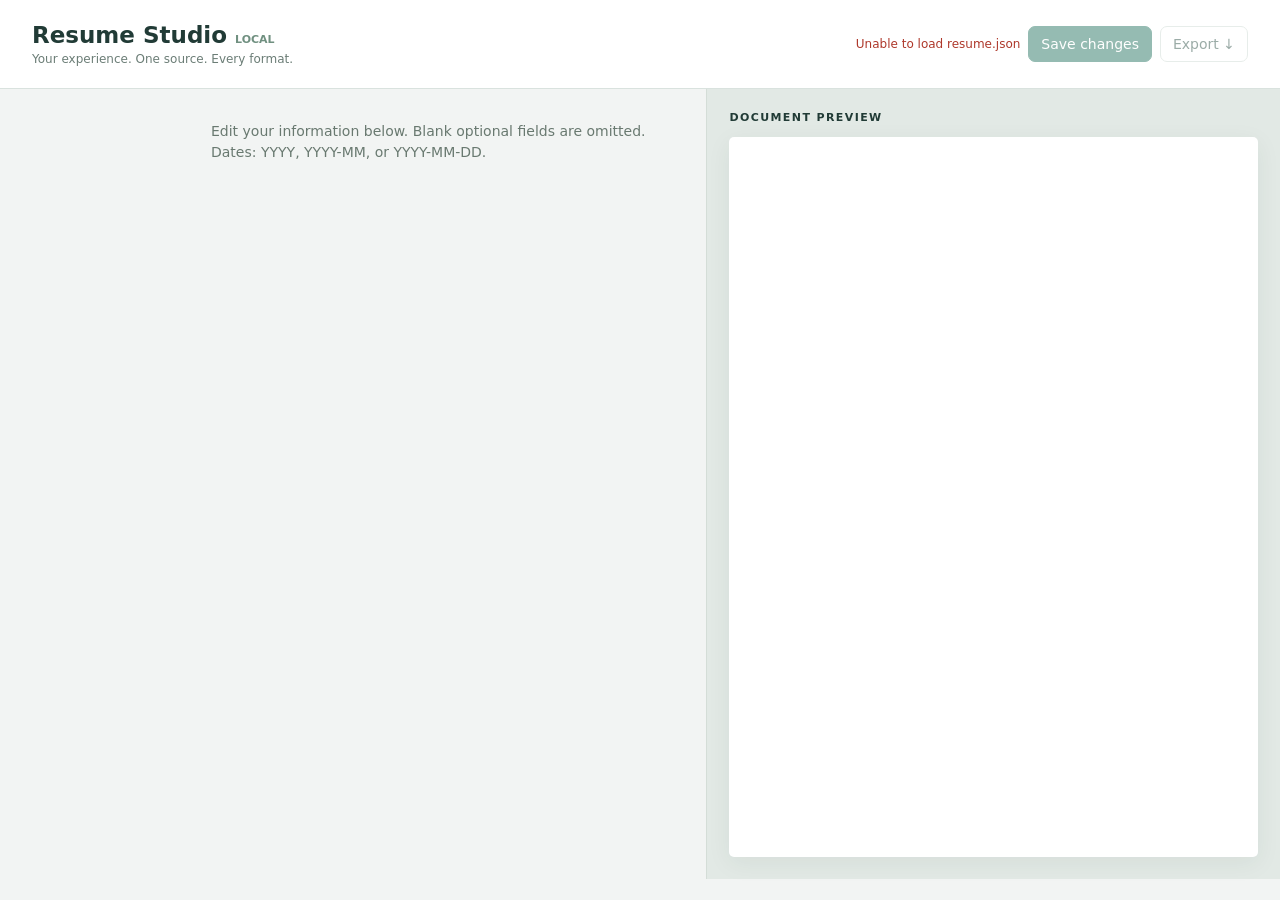
==== resume-editor/index.html @ b7e9c4d5 "gg" ====
<!doctype html><html lang="en"><head><meta charset="utf-8"><meta name="viewport" content="width=device-width, initial-scale=1"><title>Resume Studio</title><style>
*{box-sizing:border-box}body{margin:0;background:#f2f4f3;color:#213b36;font:14px system-ui,sans-serif}header{padding:22px 32px;background:#fff;border-bottom:1px solid #d9e2de;display:flex;align-items:center;gap:20px;flex-wrap:wrap}h1{font-size:23px;margin:0}header p{margin:4px 0 0;color:#6b7d76;font-size:12px}.actions{margin-left:auto;display:flex;gap:8px;align-items:center;flex-wrap:wrap}button,select{font:inherit;border:1px solid #cbd8d1;border-radius:7px;background:white;color:#24483e;padding:9px 12px;cursor:pointer}button:hover{background:#e8f2ed}button.primary{background:#176b56;color:#fff;border-color:#176b56}button:disabled{opacity:.45;cursor:default}main{display:grid;grid-template-columns:185px minmax(340px,1fr) minmax(360px,1.1fr);height:calc(100vh - 110px)}nav{padding:23px 12px;overflow:auto}nav button{display:block;width:100%;text-align:left;margin-bottom:5px;border:0;background:transparent}nav button.active{background:#dcebe3;font-weight:650}#editPane{padding:26px;overflow:auto}h2{margin:0 0 6px;font-size:22px}.hint{color:#697970;margin:0 0 23px;line-height:1.5}.field{display:block;margin-bottom:13px}.field>span{display:block;font-size:12px;font-weight:600;margin-bottom:5px;color:#587166}input,textarea{width:100%;border:1px solid #ccd8d1;border-radius:6px;background:white;padding:10px;font:14px/1.5 system-ui;color:#233c32}textarea{min-height:90px;resize:vertical}input:focus,textarea:focus{outline:2px solid #64a58f}fieldset{border:1px solid #d6e0da;border-radius:10px;background:#fff;padding:17px;margin:16px 0}legend{padding:0 7px;font-weight:600}.row{display:flex;gap:6px;justify-content:flex-end;margin-bottom:10px}.row button{padding:5px 9px;font-size:12px}.preview{padding:22px;background:#e2e9e5;border-left:1px solid #d4ddd7;display:flex;flex-direction:column;min-height:0}.preview p{font-size:11px;letter-spacing:1.4px;margin:0 0 13px;font-weight:600}iframe{width:100%;flex:1;border:0;background:white;border-radius:5px;box-shadow:0 6px 25px #213b3610}#status{font-size:12px;color:#49695b;min-width:90px}#status.error{color:#ae382b}#raw{min-height:60vh;font-family:monospace}#exportMenu{position:absolute;right:30px;top:85px;padding:10px;background:white;box-shadow:0 8px 30px #173c3030;border-radius:10px;z-index:2}#exportMenu button{display:block;width:190px;text-align:left;margin:4px}#exportMenu[hidden]{display:none}@media(max-width:1050px){main{grid-template-columns:155px 1fr}.preview{grid-column:1/-1;height:800px}main{height:auto}#editPane{max-height:80vh}}@media(max-width:550px){main{display:block}nav{display:flex;overflow:auto;padding:10px}nav button{white-space:nowrap;width:auto}header{padding:18px}.actions{margin:0}#editPane{padding:18px}}
</style></head><body><header><div><h1>Resume Studio <span style="font-size:11px;color:#709080">LOCAL</span></h1><p>Your experience. One source. Every format.</p></div><div class="actions"><span id="status" role="status">Loading…</span><button id="save" class="primary" disabled>Save changes</button><button id="export" disabled aria-expanded="false">Export ↓</button></div><div id="exportMenu" hidden><button data-format="json">JSON · editable data</button><button data-format="md">Markdown · plain document</button><button data-format="html">HTML · printable document</button><button data-format="pdf">PDF · ready to share</button></div></header><main><nav id="nav" aria-label="Resume sections"></nav><section id="editPane"><h2 id="sectionTitle"></h2><p class="hint">Edit your information below. Blank optional fields are omitted. Dates: YYYY, YYYY-MM, or YYYY-MM-DD.</p><div id="fields"></div></section><section class="preview"><p>DOCUMENT PREVIEW</p><iframe id="preview" title="Resume preview" sandbox=""></iframe></section></main><script>
const schemas={basics:{name:'',label:'',email:'',phone:'',url:'',summary:'',location:{address:'',postalCode:'',city:'',region:'',countryCode:''},profiles:[{network:'',username:'',url:''}]},work:{name:'',position:'',location:'',url:'',startDate:'',endDate:'',summary:'',highlights:['']},education:{institution:'',studyType:'',area:'',startDate:'',endDate:'',score:'',url:'',courses:['']},skills:{name:'',level:'',keywords:['']},projects:{name:'',description:'',startDate:'',endDate:'',url:'',highlights:[''],keywords:[''],roles:[''],entity:'',type:''},volunteer:{organization:'',position:'',startDate:'',endDate:'',summary:'',url:'',highlights:['']},certificates:{name:'',issuer:'',date:'',url:''},awards:{title:'',awarder:'',date:'',summary:''},publications:{name:'',publisher:'',releaseDate:'',url:'',summary:''},languages:{language:'',fluency:''},interests:{name:'',keywords:['']},references:{name:'',reference:''}};
let data,revision,section='basics',dirty=false,timer,previewVersion=0,rawInvalid=false;
const $=id=>document.getElementById(id), title=k=>k.replace(/([a-z])([A-Z])/g,'$1 $2').replace(/^./,c=>c.toUpperCase());
function status(s,error=false){$('status').textContent=s;$('status').className=error?'error':''}
function changed(){dirty=true;status('Unsaved changes');clearTimeout(timer);timer=setTimeout(preview,250)}
async function post(path){const r=await fetch('/api/'+path,{method:'POST',headers:{'Content-Type':'application/json'},body:JSON.stringify({data:clean(data)||{},revision})});if(!r.ok)throw Error((await r.json()).error||'Request failed');return r}
async function preview(){const version=++previewVersion;try{const r=await post('preview');const content=await r.text();if(version===previewVersion)$('preview').srcdoc=content}catch(e){status(e.message,true)}}
function button(text,fn){const b=document.createElement('button');b.textContent=text;b.onclick=fn;return b}
function render(){const nav=$('nav');nav.replaceChildren();for(const key of [...Object.keys(schemas),'raw']){const b=button(key==='raw'?'Advanced JSON':title(key),()=>{if(rawInvalid){status('Fix JSON before switching sections',true);return}section=key;render()});b.className=section===key?'active':'';nav.append(b)}$('sectionTitle').textContent=section==='raw'?'Advanced JSON':title(section);const fields=$('fields');fields.replaceChildren();if(section==='raw'){const hint=document.createElement('p');hint.textContent='Edit any field, including custom properties. Valid JSON is applied to the draft immediately.';fields.append(hint);const t=document.createElement('textarea');t.id='raw';t.setAttribute('aria-label','Full resume JSON');t.value=JSON.stringify(data,null,2);t.oninput=()=>{try{const v=JSON.parse(t.value);if(!v||Array.isArray(v)||typeof v!=='object')throw Error('Use a JSON object');data=v;rawInvalid=false;$('save').disabled=false;$('export').disabled=false;changed()}catch(e){rawInvalid=true;$('save').disabled=true;$('export').disabled=true;status('Invalid JSON: '+e.message,true)}};fields.append(t);return}if(section==='basics'){data.basics??={};objectFields(fields,data.basics,schemas.basics)}else{data[section]??=[];arrayFields(fields,data[section],schemas[section],title(section))}}
function objectFields(parent,obj,schema){for(const key of new Set([...Object.keys(schema||{}),...Object.keys(obj)])){const value=obj[key],template=schema?.[key];if(Array.isArray(value)||Array.isArray(template)){const f=document.createElement('fieldset'),l=document.createElement('legend');l.textContent=title(key);f.append(l);obj[key]??=[];arrayFields(f,obj[key],template?.[0]??'',title(key));parent.append(f)}else if((value&&typeof value==='object')||(template&&typeof template==='object')){const f=document.createElement('fieldset'),l=document.createElement('legend');l.textContent=title(key);f.append(l);obj[key]??={};objectFields(f,obj[key],template||{});parent.append(f)}else{const label=document.createElement('label');label.className='field';const name=document.createElement('span');name.textContent=title(key);const input=document.createElement(['summary','description','reference'].includes(key)?'textarea':'input');input.value=value??'';input.oninput=()=>{if(input.value==='')delete obj[key];else obj[key]=typeof value==='number'?Number(input.value):typeof value==='boolean'?input.value==='true':input.value;changed()};label.append(name,input);parent.append(label)}}}
function arrayFields(parent,arr,template,label){arr.forEach((value,i)=>{const card=document.createElement('fieldset');const legend=document.createElement('legend');legend.textContent=typeof value==='object'?(value.name||value.position||value.institution||`${label} ${i+1}`):`${label} ${i+1}`;card.append(legend);const row=document.createElement('div');row.className='row';const up=button('↑',()=>{[arr[i-1],arr[i]]=[arr[i],arr[i-1]];changed();render()});up.disabled=i===0;up.setAttribute('aria-label','Move item up');const down=button('↓',()=>{[arr[i+1],arr[i]]=[arr[i],arr[i+1]];changed();render()});down.disabled=i===arr.length-1;down.setAttribute('aria-label','Move item down');row.append(up,down,button('Remove',()=>{if(confirm('Remove this item?')){arr.splice(i,1);changed();render()}}));card.append(row);if(value&&typeof value==='object')objectFields(card,value,typeof template==='object'?template:{});else{const t=document.createElement('textarea');t.setAttribute('aria-label',`${label} ${i+1}`);t.value=value;t.oninput=()=>{arr[i]=t.value;changed()};card.append(t)}parent.append(card)});parent.append(button('+ Add '+label.toLowerCase(),()=>{arr.push(typeof template==='object'?{}:'');changed();render()}))}
// Remove form scaffolding without discarding unknown fields or meaningful false/zero values.
function clean(v){if(Array.isArray(v))return v.map(clean).filter(x=>x!==undefined);if(v&&typeof v==='object'){const out={};for(const[k,x]of Object.entries(v)){const c=clean(x);if(c!==undefined)out[k]=c}return Object.keys(out).length?out:undefined}return v===''?undefined:v}
$('save').onclick=async()=>{try{$('save').disabled=true;const r=await post('save');revision=(await r.json()).revision;dirty=false;status('Saved · backup created')}catch(e){status(e.message,true)}finally{$('save').disabled=false}};
$('export').onclick=()=>{const menu=$('exportMenu');menu.hidden=!menu.hidden;$('export').setAttribute('aria-expanded',String(!menu.hidden))};
document.querySelectorAll('[data-format]').forEach(b=>b.onclick=async()=>{try{const r=await post('export/'+b.dataset.format);const url=URL.createObjectURL(await r.blob());const a=document.createElement('a');a.href=url;a.download='resume.'+b.dataset.format;a.click();setTimeout(()=>URL.revokeObjectURL(url),10000);$('exportMenu').hidden=true;$('export').setAttribute('aria-expanded','false');status('Exported '+b.dataset.format.toUpperCase()+(dirty?' · unsaved draft':''))}catch(e){status(e.message,true)}});
window.addEventListener('beforeunload',e=>{if(dirty||rawInvalid){e.preventDefault();e.returnValue=''}});
fetch('/api/resume').then(r=>{if(!r.ok)throw Error('Unable to load resume.json');return r.json()}).then(v=>{data=v.data;revision=v.revision;render();preview();status('All changes saved');$('save').disabled=false;$('export').disabled=false}).catch(e=>status(e.message,true));
</script></body></html>
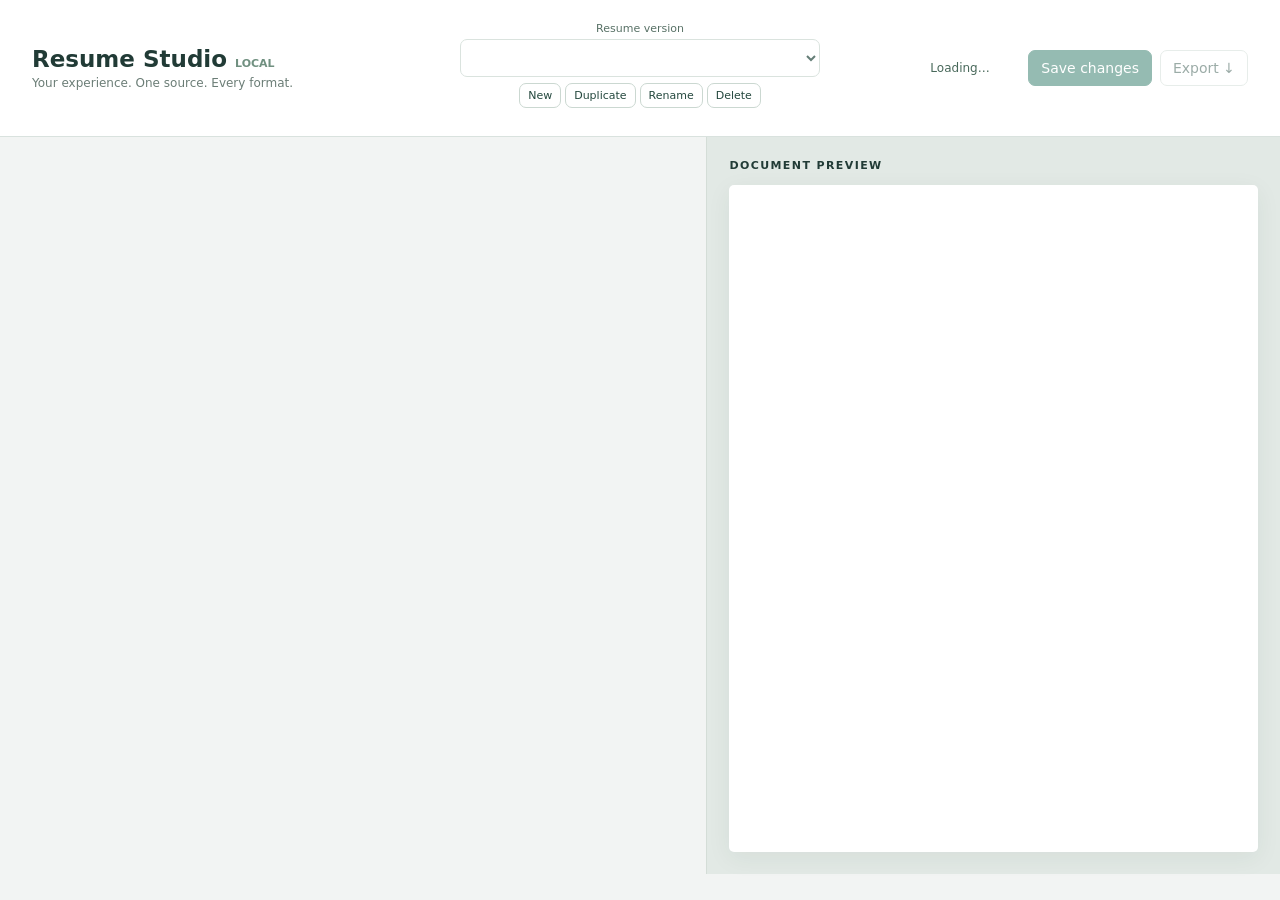
==== commit c4011371: "checkpoint" ====
--- a/resume-editor/index.html
+++ b/resume-editor/index.html
@@ -1,22 +1,5 @@
 <!doctype html><html lang="en"><head><meta charset="utf-8"><meta name="viewport" content="width=device-width, initial-scale=1"><title>Resume Studio</title><style>
 *{box-sizing:border-box}body{margin:0;background:#f2f4f3;color:#213b36;font:14px system-ui,sans-serif}header{padding:22px 32px;background:#fff;border-bottom:1px solid #d9e2de;display:flex;align-items:center;gap:20px;flex-wrap:wrap}h1{font-size:23px;margin:0}header p{margin:4px 0 0;color:#6b7d76;font-size:12px}.actions{margin-left:auto;display:flex;gap:8px;align-items:center;flex-wrap:wrap}button,select{font:inherit;border:1px solid #cbd8d1;border-radius:7px;background:white;color:#24483e;padding:9px 12px;cursor:pointer}button:hover{background:#e8f2ed}button.primary{background:#176b56;color:#fff;border-color:#176b56}button:disabled{opacity:.45;cursor:default}main{display:grid;grid-template-columns:185px minmax(340px,1fr) minmax(360px,1.1fr);height:calc(100vh - 110px)}nav{padding:23px 12px;overflow:auto}nav button{display:block;width:100%;text-align:left;margin-bottom:5px;border:0;background:transparent}nav button.active{background:#dcebe3;font-weight:650}#editPane{padding:26px;overflow:auto}h2{margin:0 0 6px;font-size:22px}.hint{color:#697970;margin:0 0 23px;line-height:1.5}.field{display:block;margin-bottom:13px}.field>span{display:block;font-size:12px;font-weight:600;margin-bottom:5px;color:#587166}input,textarea{width:100%;border:1px solid #ccd8d1;border-radius:6px;background:white;padding:10px;font:14px/1.5 system-ui;color:#233c32}textarea{min-height:90px;resize:vertical}input:focus,textarea:focus{outline:2px solid #64a58f}fieldset{border:1px solid #d6e0da;border-radius:10px;background:#fff;padding:17px;margin:16px 0}legend{padding:0 7px;font-weight:600}.row{display:flex;gap:6px;justify-content:flex-end;margin-bottom:10px}.row button{padding:5px 9px;font-size:12px}.preview{padding:22px;background:#e2e9e5;border-left:1px solid #d4ddd7;display:flex;flex-direction:column;min-height:0}.preview p{font-size:11px;letter-spacing:1.4px;margin:0 0 13px;font-weight:600}iframe{width:100%;flex:1;border:0;background:white;border-radius:5px;box-shadow:0 6px 25px #213b3610}#status{font-size:12px;color:#49695b;min-width:90px}#status.error{color:#ae382b}#raw{min-height:60vh;font-family:monospace}#exportMenu{position:absolute;right:30px;top:85px;padding:10px;background:white;box-shadow:0 8px 30px #173c3030;border-radius:10px;z-index:2}#exportMenu button{display:block;width:190px;text-align:left;margin:4px}#exportMenu[hidden]{display:none}@media(max-width:1050px){main{grid-template-columns:155px 1fr}.preview{grid-column:1/-1;height:800px}main{height:auto}#editPane{max-height:80vh}}@media(max-width:550px){main{display:block}nav{display:flex;overflow:auto;padding:10px}nav button{white-space:nowrap;width:auto}header{padding:18px}.actions{margin:0}#editPane{padding:18px}}
-</style></head><body><header><div><h1>Resume Studio <span style="font-size:11px;color:#709080">LOCAL</span></h1><p>Your experience. One source. Every format.</p></div><div class="actions"><span id="status" role="status">Loading…</span><button id="save" class="primary" disabled>Save changes</button><button id="export" disabled aria-expanded="false">Export ↓</button></div><div id="exportMenu" hidden><button data-format="json">JSON · editable data</button><button data-format="md">Markdown · plain document</button><button data-format="html">HTML · printable document</button><button data-format="pdf">PDF · ready to share</button></div></header><main><nav id="nav" aria-label="Resume sections"></nav><section id="editPane"><h2 id="sectionTitle"></h2><p class="hint">Edit your information below. Blank optional fields are omitted. Dates: YYYY, YYYY-MM, or YYYY-MM-DD.</p><div id="fields"></div></section><section class="preview"><p>DOCUMENT PREVIEW</p><iframe id="preview" title="Resume preview" sandbox=""></iframe></section></main><script>
-const schemas={basics:{name:'',label:'',email:'',phone:'',url:'',summary:'',location:{address:'',postalCode:'',city:'',region:'',countryCode:''},profiles:[{network:'',username:'',url:''}]},work:{name:'',position:'',location:'',url:'',startDate:'',endDate:'',summary:'',highlights:['']},education:{institution:'',studyType:'',area:'',startDate:'',endDate:'',score:'',url:'',courses:['']},skills:{name:'',level:'',keywords:['']},projects:{name:'',description:'',startDate:'',endDate:'',url:'',highlights:[''],keywords:[''],roles:[''],entity:'',type:''},volunteer:{organization:'',position:'',startDate:'',endDate:'',summary:'',url:'',highlights:['']},certificates:{name:'',issuer:'',date:'',url:''},awards:{title:'',awarder:'',date:'',summary:''},publications:{name:'',publisher:'',releaseDate:'',url:'',summary:''},languages:{language:'',fluency:''},interests:{name:'',keywords:['']},references:{name:'',reference:''}};
-let data,revision,section='basics',dirty=false,timer,previewVersion=0,rawInvalid=false;
-const $=id=>document.getElementById(id), title=k=>k.replace(/([a-z])([A-Z])/g,'$1 $2').replace(/^./,c=>c.toUpperCase());
-function status(s,error=false){$('status').textContent=s;$('status').className=error?'error':''}
-function changed(){dirty=true;status('Unsaved changes');clearTimeout(timer);timer=setTimeout(preview,250)}
-async function post(path){const r=await fetch('/api/'+path,{method:'POST',headers:{'Content-Type':'application/json'},body:JSON.stringify({data:clean(data)||{},revision})});if(!r.ok)throw Error((await r.json()).error||'Request failed');return r}
-async function preview(){const version=++previewVersion;try{const r=await post('preview');const content=await r.text();if(version===previewVersion)$('preview').srcdoc=content}catch(e){status(e.message,true)}}
-function button(text,fn){const b=document.createElement('button');b.textContent=text;b.onclick=fn;return b}
-function render(){const nav=$('nav');nav.replaceChildren();for(const key of [...Object.keys(schemas),'raw']){const b=button(key==='raw'?'Advanced JSON':title(key),()=>{if(rawInvalid){status('Fix JSON before switching sections',true);return}section=key;render()});b.className=section===key?'active':'';nav.append(b)}$('sectionTitle').textContent=section==='raw'?'Advanced JSON':title(section);const fields=$('fields');fields.replaceChildren();if(section==='raw'){const hint=document.createElement('p');hint.textContent='Edit any field, including custom properties. Valid JSON is applied to the draft immediately.';fields.append(hint);const t=document.createElement('textarea');t.id='raw';t.setAttribute('aria-label','Full resume JSON');t.value=JSON.stringify(data,null,2);t.oninput=()=>{try{const v=JSON.parse(t.value);if(!v||Array.isArray(v)||typeof v!=='object')throw Error('Use a JSON object');data=v;rawInvalid=false;$('save').disabled=false;$('export').disabled=false;changed()}catch(e){rawInvalid=true;$('save').disabled=true;$('export').disabled=true;status('Invalid JSON: '+e.message,true)}};fields.append(t);return}if(section==='basics'){data.basics??={};objectFields(fields,data.basics,schemas.basics)}else{data[section]??=[];arrayFields(fields,data[section],schemas[section],title(section))}}
-function objectFields(parent,obj,schema){for(const key of new Set([...Object.keys(schema||{}),...Object.keys(obj)])){const value=obj[key],template=schema?.[key];if(Array.isArray(value)||Array.isArray(template)){const f=document.createElement('fieldset'),l=document.createElement('legend');l.textContent=title(key);f.append(l);obj[key]??=[];arrayFields(f,obj[key],template?.[0]??'',title(key));parent.append(f)}else if((value&&typeof value==='object')||(template&&typeof template==='object')){const f=document.createElement('fieldset'),l=document.createElement('legend');l.textContent=title(key);f.append(l);obj[key]??={};objectFields(f,obj[key],template||{});parent.append(f)}else{const label=document.createElement('label');label.className='field';const name=document.createElement('span');name.textContent=title(key);const input=document.createElement(['summary','description','reference'].includes(key)?'textarea':'input');input.value=value??'';input.oninput=()=>{if(input.value==='')delete obj[key];else obj[key]=typeof value==='number'?Number(input.value):typeof value==='boolean'?input.value==='true':input.value;changed()};label.append(name,input);parent.append(label)}}}
-function arrayFields(parent,arr,template,label){arr.forEach((value,i)=>{const card=document.createElement('fieldset');const legend=document.createElement('legend');legend.textContent=typeof value==='object'?(value.name||value.position||value.institution||`${label} ${i+1}`):`${label} ${i+1}`;card.append(legend);const row=document.createElement('div');row.className='row';const up=button('↑',()=>{[arr[i-1],arr[i]]=[arr[i],arr[i-1]];changed();render()});up.disabled=i===0;up.setAttribute('aria-label','Move item up');const down=button('↓',()=>{[arr[i+1],arr[i]]=[arr[i],arr[i+1]];changed();render()});down.disabled=i===arr.length-1;down.setAttribute('aria-label','Move item down');row.append(up,down,button('Remove',()=>{if(confirm('Remove this item?')){arr.splice(i,1);changed();render()}}));card.append(row);if(value&&typeof value==='object')objectFields(card,value,typeof template==='object'?template:{});else{const t=document.createElement('textarea');t.setAttribute('aria-label',`${label} ${i+1}`);t.value=value;t.oninput=()=>{arr[i]=t.value;changed()};card.append(t)}parent.append(card)});parent.append(button('+ Add '+label.toLowerCase(),()=>{arr.push(typeof template==='object'?{}:'');changed();render()}))}
-// Remove form scaffolding without discarding unknown fields or meaningful false/zero values.
-function clean(v){if(Array.isArray(v))return v.map(clean).filter(x=>x!==undefined);if(v&&typeof v==='object'){const out={};for(const[k,x]of Object.entries(v)){const c=clean(x);if(c!==undefined)out[k]=c}return Object.keys(out).length?out:undefined}return v===''?undefined:v}
-$('save').onclick=async()=>{try{$('save').disabled=true;const r=await post('save');revision=(await r.json()).revision;dirty=false;status('Saved · backup created')}catch(e){status(e.message,true)}finally{$('save').disabled=false}};
-$('export').onclick=()=>{const menu=$('exportMenu');menu.hidden=!menu.hidden;$('export').setAttribute('aria-expanded',String(!menu.hidden))};
-document.querySelectorAll('[data-format]').forEach(b=>b.onclick=async()=>{try{const r=await post('export/'+b.dataset.format);const url=URL.createObjectURL(await r.blob());const a=document.createElement('a');a.href=url;a.download='resume.'+b.dataset.format;a.click();setTimeout(()=>URL.revokeObjectURL(url),10000);$('exportMenu').hidden=true;$('export').setAttribute('aria-expanded','false');status('Exported '+b.dataset.format.toUpperCase()+(dirty?' · unsaved draft':''))}catch(e){status(e.message,true)}});
-window.addEventListener('beforeunload',e=>{if(dirty||rawInvalid){e.preventDefault();e.returnValue=''}});
-fetch('/api/resume').then(r=>{if(!r.ok)throw Error('Unable to load resume.json');return r.json()}).then(v=>{data=v.data;revision=v.revision;render();preview();status('All changes saved');$('save').disabled=false;$('export').disabled=false}).catch(e=>status(e.message,true));
-</script></body></html>
+details.list-group{border:1px solid #d6e0da;border-radius:8px;background:#fff;margin:14px 0;padding:12px}details.list-group summary{cursor:pointer;font-weight:600;font-size:13px}details.list-group[open] summary{margin-bottom:12px}.compact-item{display:flex;align-items:flex-start;gap:6px;margin:8px 0}.compact-item input,.compact-item textarea{flex:1;min-width:0}.compact-item textarea{min-height:64px}.compact-item .row{flex:none;margin:0;gap:3px}.compact-item .row button{padding:8px 7px}.save-destination{font-size:12px;color:#697970;margin-top:8px}
+header{display:grid;grid-template-columns:1fr minmax(250px,360px) 1fr;gap:18px}.version-picker{text-align:center}.version-picker>label{display:block;font-size:11px;margin-bottom:4px;color:#587166}.version-picker select{width:100%}.version-actions{display:flex;justify-content:center;gap:4px;margin:6px 0}.version-actions button{font-size:11px;padding:5px 8px}.version-picker small{font-size:11px;color:#697970}.actions{justify-content:flex-end}main{height:calc(100vh - 163px)}input[type=checkbox]{width:16px;height:16px;flex:none;accent-color:#176b56;margin:0 7px 0 0;vertical-align:middle}.selection-label{display:inline-flex;align-items:center;gap:4px}.excluded{opacity:.5}.excluded .excluded{opacity:1}.field-title{display:flex;align-items:center;margin-bottom:5px;font-size:12px;font-weight:600}.field input[readonly],.field textarea[readonly],.compact-item input[readonly],.compact-item textarea[readonly]{background:#f6f8f7;color:#52695e}.section-control{margin:12px 0}.indent-label{font-size:11px;min-width:35px;color:#587166}.compact-item{flex-wrap:wrap}.compact-item>.row{flex-wrap:wrap}.compact-item>textarea,.compact-item>input:not([type=checkbox]){flex-basis:60%}dialog{border:1px solid #cbd8d1;border-radius:12px;padding:24px;max-width:440px}dialog::backdrop{background:#17352b66}dialog .choices{display:flex;gap:8px;margin-top:20px}.override-tools{display:flex;gap:6px;margin:7px 0;font-size:12px}.override-tools button{font-size:12px;padding:6px}#status{max-width:200px}#raw{width:100%}@media(max-width:1100px){header{grid-template-columns:1fr 1fr}.version-picker{grid-column:1/-1;grid-row:2}.actions{grid-column:2;grid-row:1}main{height:auto}}@media(max-width:600px){header{display:flex}.version-picker{width:100%}.actions{margin-left:auto}}
+</style></head><body><header><div><h1>Resume Studio <span style="font-size:11px;color:#709080">LOCAL</span></h1><p>Your experience. One source. Every format.</p></div><div class="version-picker"><label for="version">Resume version</label><select id="version" disabled></select><div class="version-actions"><button id="newVersion">New</button><button id="duplicateVersion">Duplicate</button><button id="renameVersion">Rename</button><button id="deleteVersion">Delete</button></div><small id="destination"></small></div><div class="actions"><span id="status" role="status">Loading…</span><button id="save" class="primary" disabled>Save changes</button><button id="export" disabled aria-expanded="false">Export ↓</button></div><div id="exportMenu" hidden><button data-format="json">JSON · editable data</button><button data-format="md">Markdown · plain document</button><button data-format="html">HTML · printable document</button><button data-format="pdf">PDF · ready to share</button></div></header><main><nav id="nav" aria-label="Resume sections"></nav><section id="editPane"><h2 id="sectionTitle"></h2><p class="hint"><span id="modeHint"></span></p><p class="save-destination"><button id="editMaster" hidden>Edit in Master</button></p><div id="fields"></div></section><section class="preview"><p>DOCUMENT PREVIEW</p><iframe id="preview" title="Resume preview" sandbox=""></iframe></section></main><script src="/app.js"></script></body></html>
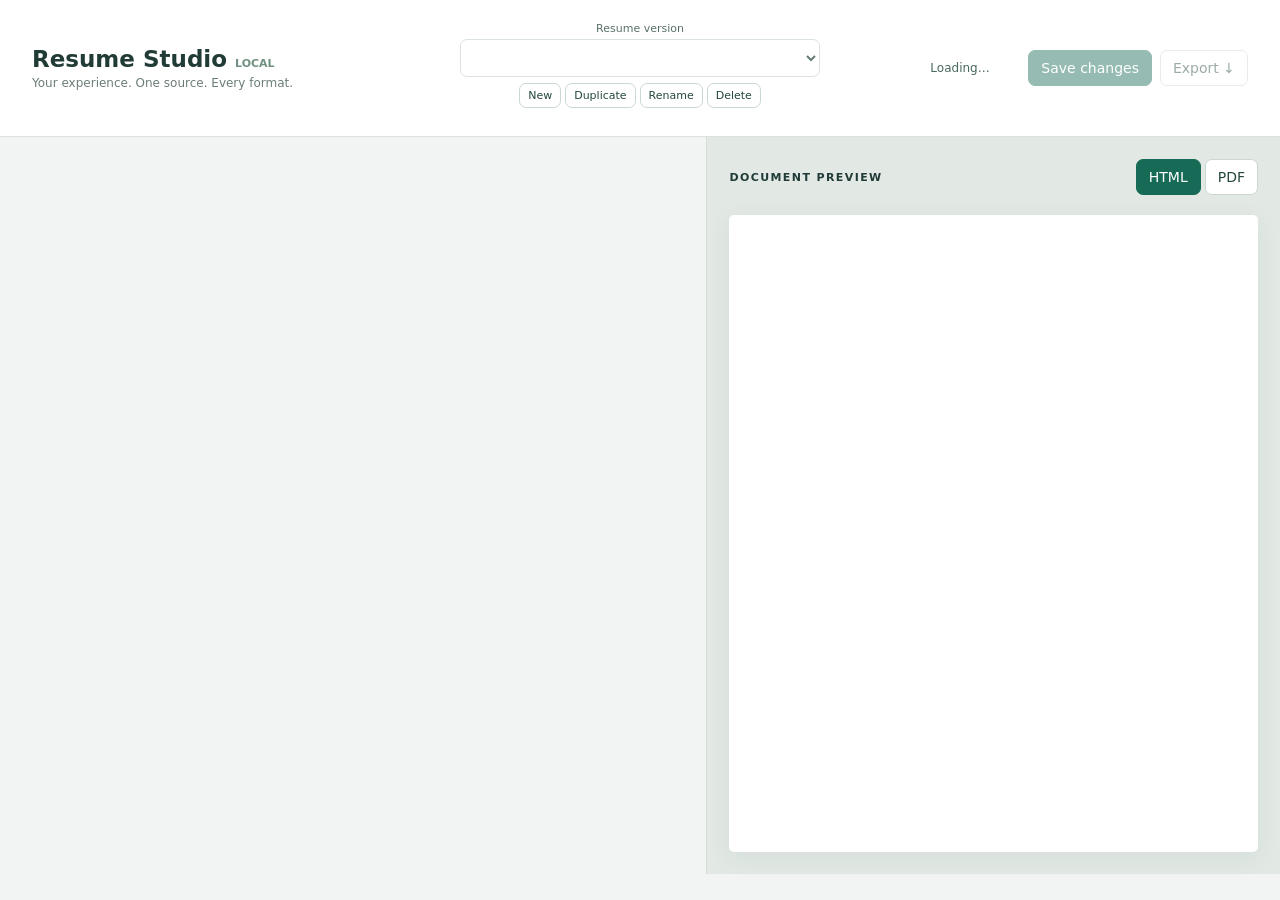
==== commit 4faa9f98: "html vs pdf preview" ====
--- a/resume-editor/index.html
+++ b/resume-editor/index.html
@@ -2,4 +2,5 @@
 *{box-sizing:border-box}body{margin:0;background:#f2f4f3;color:#213b36;font:14px system-ui,sans-serif}header{padding:22px 32px;background:#fff;border-bottom:1px solid #d9e2de;display:flex;align-items:center;gap:20px;flex-wrap:wrap}h1{font-size:23px;margin:0}header p{margin:4px 0 0;color:#6b7d76;font-size:12px}.actions{margin-left:auto;display:flex;gap:8px;align-items:center;flex-wrap:wrap}button,select{font:inherit;border:1px solid #cbd8d1;border-radius:7px;background:white;color:#24483e;padding:9px 12px;cursor:pointer}button:hover{background:#e8f2ed}button.primary{background:#176b56;color:#fff;border-color:#176b56}button:disabled{opacity:.45;cursor:default}main{display:grid;grid-template-columns:185px minmax(340px,1fr) minmax(360px,1.1fr);height:calc(100vh - 110px)}nav{padding:23px 12px;overflow:auto}nav button{display:block;width:100%;text-align:left;margin-bottom:5px;border:0;background:transparent}nav button.active{background:#dcebe3;font-weight:650}#editPane{padding:26px;overflow:auto}h2{margin:0 0 6px;font-size:22px}.hint{color:#697970;margin:0 0 23px;line-height:1.5}.field{display:block;margin-bottom:13px}.field>span{display:block;font-size:12px;font-weight:600;margin-bottom:5px;color:#587166}input,textarea{width:100%;border:1px solid #ccd8d1;border-radius:6px;background:white;padding:10px;font:14px/1.5 system-ui;color:#233c32}textarea{min-height:90px;resize:vertical}input:focus,textarea:focus{outline:2px solid #64a58f}fieldset{border:1px solid #d6e0da;border-radius:10px;background:#fff;padding:17px;margin:16px 0}legend{padding:0 7px;font-weight:600}.row{display:flex;gap:6px;justify-content:flex-end;margin-bottom:10px}.row button{padding:5px 9px;font-size:12px}.preview{padding:22px;background:#e2e9e5;border-left:1px solid #d4ddd7;display:flex;flex-direction:column;min-height:0}.preview p{font-size:11px;letter-spacing:1.4px;margin:0 0 13px;font-weight:600}iframe{width:100%;flex:1;border:0;background:white;border-radius:5px;box-shadow:0 6px 25px #213b3610}#status{font-size:12px;color:#49695b;min-width:90px}#status.error{color:#ae382b}#raw{min-height:60vh;font-family:monospace}#exportMenu{position:absolute;right:30px;top:85px;padding:10px;background:white;box-shadow:0 8px 30px #173c3030;border-radius:10px;z-index:2}#exportMenu button{display:block;width:190px;text-align:left;margin:4px}#exportMenu[hidden]{display:none}@media(max-width:1050px){main{grid-template-columns:155px 1fr}.preview{grid-column:1/-1;height:800px}main{height:auto}#editPane{max-height:80vh}}@media(max-width:550px){main{display:block}nav{display:flex;overflow:auto;padding:10px}nav button{white-space:nowrap;width:auto}header{padding:18px}.actions{margin:0}#editPane{padding:18px}}
 details.list-group{border:1px solid #d6e0da;border-radius:8px;background:#fff;margin:14px 0;padding:12px}details.list-group summary{cursor:pointer;font-weight:600;font-size:13px}details.list-group[open] summary{margin-bottom:12px}.compact-item{display:flex;align-items:flex-start;gap:6px;margin:8px 0}.compact-item input,.compact-item textarea{flex:1;min-width:0}.compact-item textarea{min-height:64px}.compact-item .row{flex:none;margin:0;gap:3px}.compact-item .row button{padding:8px 7px}.save-destination{font-size:12px;color:#697970;margin-top:8px}
 header{display:grid;grid-template-columns:1fr minmax(250px,360px) 1fr;gap:18px}.version-picker{text-align:center}.version-picker>label{display:block;font-size:11px;margin-bottom:4px;color:#587166}.version-picker select{width:100%}.version-actions{display:flex;justify-content:center;gap:4px;margin:6px 0}.version-actions button{font-size:11px;padding:5px 8px}.version-picker small{font-size:11px;color:#697970}.actions{justify-content:flex-end}main{height:calc(100vh - 163px)}input[type=checkbox]{width:16px;height:16px;flex:none;accent-color:#176b56;margin:0 7px 0 0;vertical-align:middle}.selection-label{display:inline-flex;align-items:center;gap:4px}.excluded{opacity:.5}.excluded .excluded{opacity:1}.field-title{display:flex;align-items:center;margin-bottom:5px;font-size:12px;font-weight:600}.field input[readonly],.field textarea[readonly],.compact-item input[readonly],.compact-item textarea[readonly]{background:#f6f8f7;color:#52695e}.section-control{margin:12px 0}.indent-label{font-size:11px;min-width:35px;color:#587166}.compact-item{flex-wrap:wrap}.compact-item>.row{flex-wrap:wrap}.compact-item>textarea,.compact-item>input:not([type=checkbox]){flex-basis:60%}dialog{border:1px solid #cbd8d1;border-radius:12px;padding:24px;max-width:440px}dialog::backdrop{background:#17352b66}dialog .choices{display:flex;gap:8px;margin-top:20px}.override-tools{display:flex;gap:6px;margin:7px 0;font-size:12px}.override-tools button{font-size:12px;padding:6px}#status{max-width:200px}#raw{width:100%}@media(max-width:1100px){header{grid-template-columns:1fr 1fr}.version-picker{grid-column:1/-1;grid-row:2}.actions{grid-column:2;grid-row:1}main{height:auto}}@media(max-width:600px){header{display:flex}.version-picker{width:100%}.actions{margin-left:auto}}
-</style></head><body><header><div><h1>Resume Studio <span style="font-size:11px;color:#709080">LOCAL</span></h1><p>Your experience. One source. Every format.</p></div><div class="version-picker"><label for="version">Resume version</label><select id="version" disabled></select><div class="version-actions"><button id="newVersion">New</button><button id="duplicateVersion">Duplicate</button><button id="renameVersion">Rename</button><button id="deleteVersion">Delete</button></div><small id="destination"></small></div><div class="actions"><span id="status" role="status">Loading…</span><button id="save" class="primary" disabled>Save changes</button><button id="export" disabled aria-expanded="false">Export ↓</button></div><div id="exportMenu" hidden><button data-format="json">JSON · editable data</button><button data-format="md">Markdown · plain document</button><button data-format="html">HTML · printable document</button><button data-format="pdf">PDF · ready to share</button></div></header><main><nav id="nav" aria-label="Resume sections"></nav><section id="editPane"><h2 id="sectionTitle"></h2><p class="hint"><span id="modeHint"></span></p><p class="save-destination"><button id="editMaster" hidden>Edit in Master</button></p><div id="fields"></div></section><section class="preview"><p>DOCUMENT PREVIEW</p><iframe id="preview" title="Resume preview" sandbox=""></iframe></section></main><script src="/app.js"></script></body></html>+.preview-toolbar{display:flex;align-items:center;justify-content:space-between;gap:12px;margin-bottom:10px}.preview-toolbar p{margin:0}.preview-toolbar [role=tablist]{display:flex;gap:4px}.preview-toolbar [aria-selected=true]{background:#176b56;color:white;border-color:#176b56}#previewStatus{font-size:12px;line-height:1.5;margin-bottom:10px;color:#49695b}#previewStatus.overflow{background:#fff2d7;color:#815000;border:1px solid #e4c686;padding:9px 12px;border-radius:6px}#previewStatus.error{color:#ae382b}#htmlPanel{display:flex;flex:1;min-height:0}#pdfPanel{flex:1;min-height:0;overflow:auto;padding:2px 4px 18px}#pdfPages figure{margin:0 0 22px}#pdfPages img{display:block;width:100%;height:auto;box-shadow:0 3px 14px #17352b25;background:white}#pdfPages figcaption{text-align:center;font-size:12px;color:#49695b;padding:9px}#pdfPages.stale{opacity:.4}.preview [hidden]{display:none!important}
+</style></head><body><header><div><h1>Resume Studio <span style="font-size:11px;color:#709080">LOCAL</span></h1><p>Your experience. One source. Every format.</p></div><div class="version-picker"><label for="version">Resume version</label><select id="version" disabled></select><div class="version-actions"><button id="newVersion">New</button><button id="duplicateVersion">Duplicate</button><button id="renameVersion">Rename</button><button id="deleteVersion">Delete</button></div><small id="destination"></small></div><div class="actions"><span id="status" role="status">Loading…</span><button id="save" class="primary" disabled>Save changes</button><button id="export" disabled aria-expanded="false">Export ↓</button></div><div id="exportMenu" hidden><button data-format="json">JSON · editable data</button><button data-format="md">Markdown · plain document</button><button data-format="html">HTML · printable document</button><button data-format="pdf">PDF · ready to share</button></div></header><main><nav id="nav" aria-label="Resume sections"></nav><section id="editPane"><h2 id="sectionTitle"></h2><p class="hint"><span id="modeHint"></span></p><p class="save-destination"><button id="editMaster" hidden>Edit in Master</button></p><div id="fields"></div></section><section class="preview"><div class="preview-toolbar"><p>DOCUMENT PREVIEW</p><div role="tablist" aria-label="Preview format"><button id="htmlTab" role="tab" aria-selected="true" aria-controls="htmlPanel">HTML</button><button id="pdfTab" role="tab" aria-selected="false" aria-controls="pdfPanel" tabindex="-1">PDF</button></div></div><div id="previewStatus" role="status" aria-live="polite"></div><div id="htmlPanel" role="tabpanel" aria-labelledby="htmlTab"><iframe id="preview" title="HTML resume preview" sandbox=""></iframe></div><div id="pdfPanel" role="tabpanel" aria-labelledby="pdfTab" tabindex="0" hidden><div id="pdfPages"></div></div></section></main><script src="/app.js"></script></body></html>
